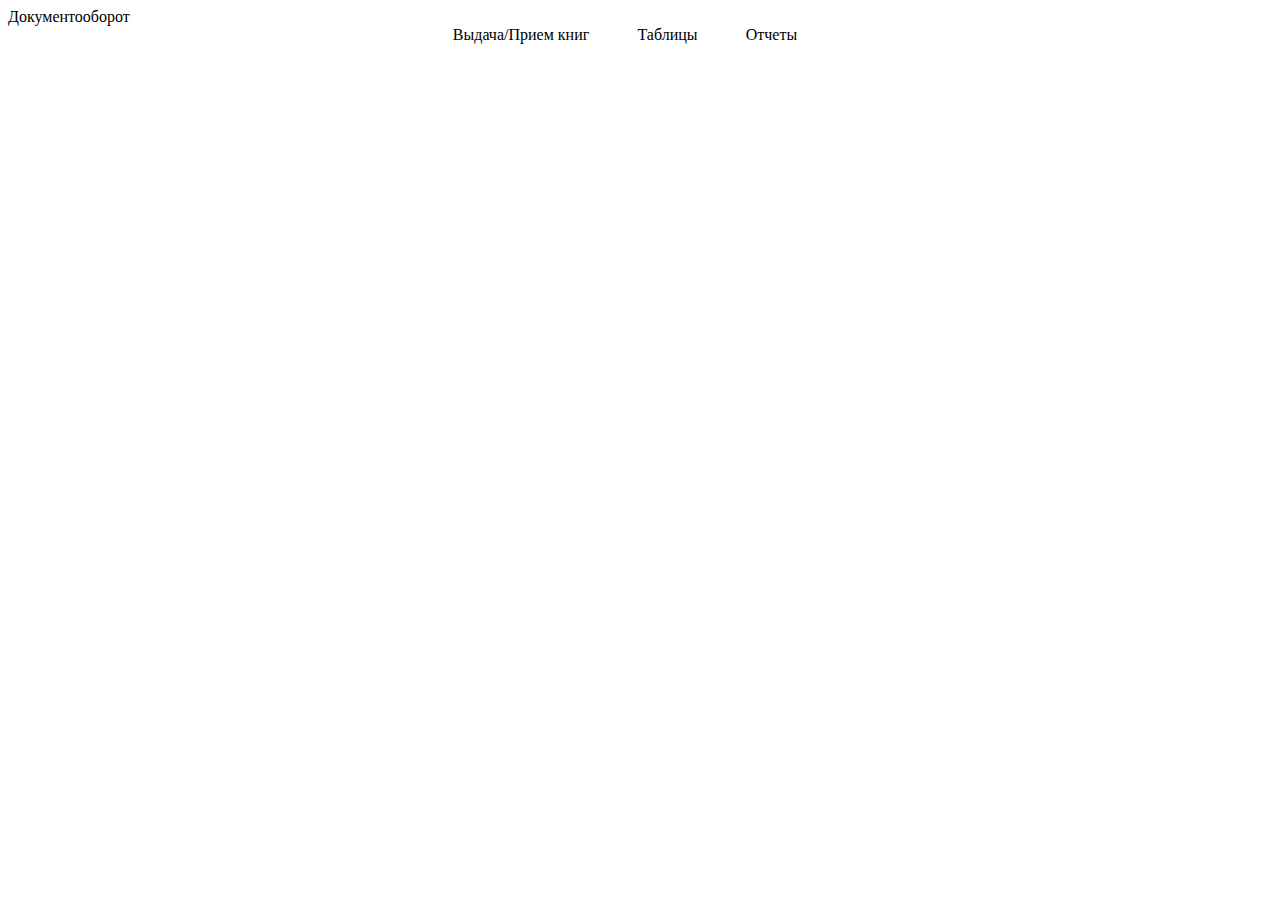
==== admin.html @ f5ee91d2 "initial" ====
<html>
<head>
    <title>Документооборот</title>
</head>
<body>
        Документооборот
        <div id = "header">
            <div id="menu">
                <div id = "takegive" class = "btns">Выдача/Прием книг</div>
                <div id = "tables" class = "btns">Таблицы
                    <ul class="submenu">
                        <li class = "tables"><div class = "btns" id = "pupil">Ученики</div></li>
                        <li class = "tables"><div class = "btns" id = "staff">Сотрудники</div></li>
                        <li class = "tables"><div class = "btns" id = "Sbooks">Учебники</div></li>
                        <li class = "tables"><div class = "btns" id = "books">Книги</div></li>
                        <li class = "tables"><div class = "btns" id = "class">Классы</div></li>
                        <li class = "tables"><div class = "btns" id = "TakeHistory">Выдача книг</div></li>
                    </ul>
                </div>
                <div class = "btns" id = "reports">Отчеты
                    <ul class="submenu">
                        <li class = "tables"><div class = "btns" id = "duty">плейсхолдер</div></li>
                    </ul>
                </div>
                <div id = "shapbtns" style="display: none;">
                    <button id ="addbtn">Добавить</button>
                </div>
            </div>
        </div>
        <div id = "main">
            <div id = "maindata" style="height: 90%; overflow: auto;">
                <div class = "data" id = "pupil" style = "display: none;">Ученики</div>
                <div class = "data" id = "staff" style = "display: none;">Сотрудники</div>
                <div class = "data" id = "Sbooks" style = "display: none;">Учебники</div>
                <div class = "data" id = "books" style = "display: none;">Книги</div>
                <div class = "data" id = "class" style = "display: none;">Классы</div>
                <div class = "data" id = "TakeHistory" style = "display: none;">Выдача книг</div>
                <div class = "data" id = "duty" style = "display: none;">Просроченные книги</div>
            </div>
            <div id = "pages" style="height: 5%; overflow: auto;">
                <div class = "pages" id = "pupil" style = "display: none;"></div>
                <div class = "pages" id = "staff" style = "display: none;"></div>
                <div class = "pages" id = "Sbooks" style = "display: none;"></div>
                <div class = "pages" id = "books" style = "display: none;"></div>
                <div class = "pages" id = "class" style = "display: none;"></div>
                <div class = "pages" id = "TakeHistory" style = "display: none;"></div>
                <div class = "pages" id = "duty" style = "display: none;"></div>
            </div>
        </div>
</body>
<link href = "style.css" rel="stylesheet" type="text/css"></style>
</html>
---- style.css ----
#header {
    text-align: center;
}
.tablehead {
    background-color: #888;
    color: white;
  }
.table {
    display: inline-block;
    border: solid 1px black; 
    padding: 2px;
}
nav {
    width: 660px;
    margin: 0 auto 30px;
}
#tables {
    width: 7%;
}
ul {
    list-style: none; 
    margin: 0;
    padding: 0;
}
#menu > div {
    display: inline-block;
    margin-right: 30px;
    position: relative;
}
.topmenu li:hover {
    cursor: pointer;
}
.tables:hover {
    background-color: black;
    color: white;
}
.topmenu > li:last-child {
    margin-right: 0;
}
a {
    display: block;
    padding: 10px 15px;
    text-decoration: none;
    outline: none;
}
.submenu {
    position: absolute;
    top: 100%;
    left: 0;
    width: 100%;
    z-index: 10;
    -webkit-transition: 0.5s ease-in-out;
    -moz-transition: 0.5s ease-in-out;
    -o-transition: 0.5s ease-in-out;
    transition: 0.5s ease-in-out;
    background-color: white;
}
#menu .submenu {
    display: none;
}
#menu #tables:hover .submenu {
    display: block;
}
#menu ul li:hover .submenu {
    display: block;
}
#menu #reports:hover .submenu {
    display: block;
}
.btns:hover{
    cursor: pointer;
}
#pages .page{
    display: inline-block;
    padding: 10px;
    border: 1px solid;
}
#pages .page:hover{
    cursor: pointer;
    background-color: teal;
}
.modal {
    display: none; /* Hidden by default */
    position: fixed; /* Stay in place */
    z-index: 1; /* Sit on top */
    padding-top: 100px; /* Location of the box */
    left: 0;
    top: 0;
    width: 100%; /* Full width */
    height: 100%; /* Full height */
    overflow: auto; /* Enable scroll if needed */
    background-color: rgb(0,0,0); /* Fallback color */
    background-color: rgba(0,0,0,0.4); /* Black w/ opacity */
}
.modal-content {
    background-color: #fefefe;
    margin: auto;
    padding: 20px;
    border: 1px solid #888;
    width: 80%;
    overflow: auto;
}
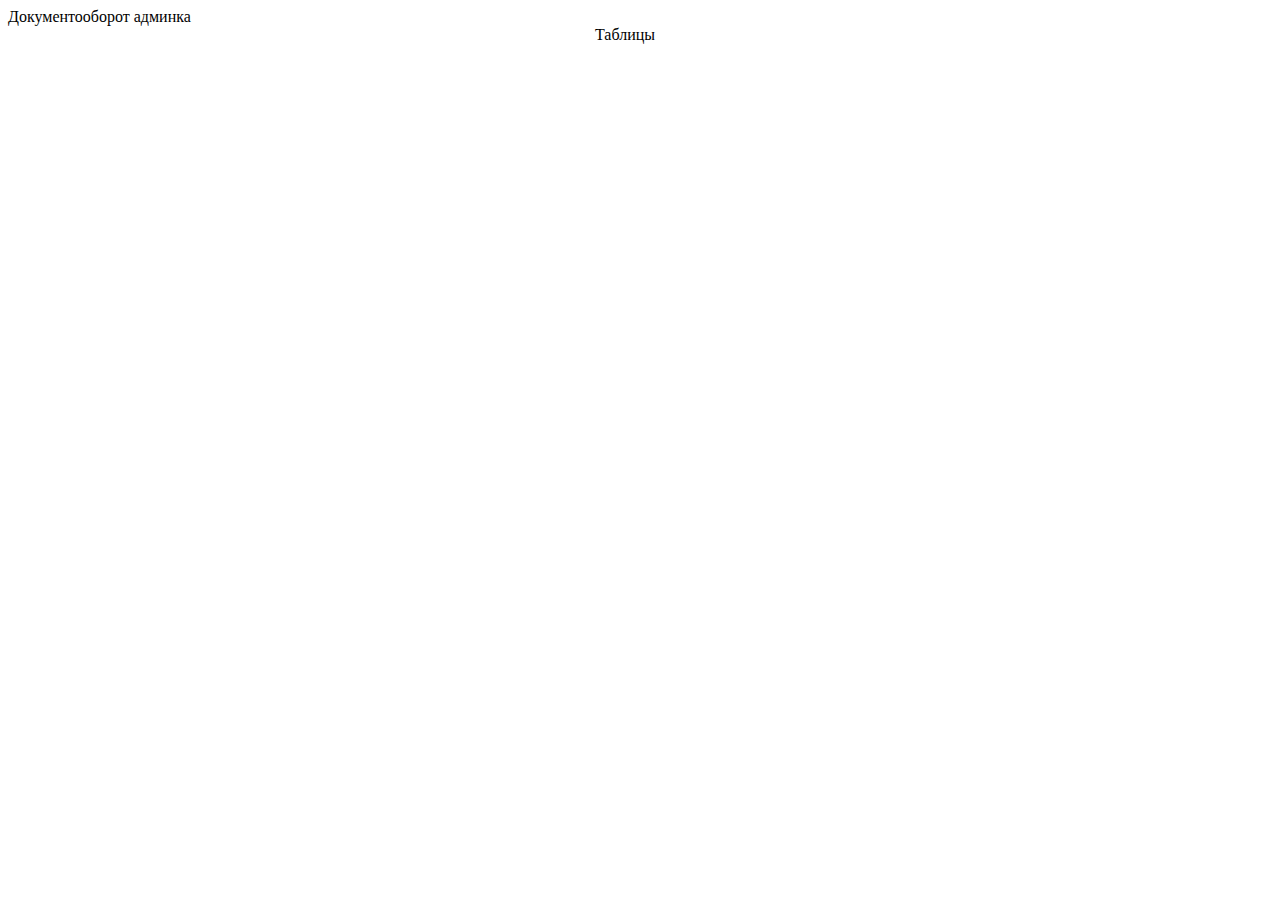
==== commit 5e5e144a: "table and page switch" ====
--- a/admin.html
+++ b/admin.html
@@ -1,52 +1,42 @@
 <html>
 <head>
-    <title>Документооборот</title>
+    <title>Документооборот админка</title>
 </head>
 <body>
-        Документооборот
-        <div id = "header">
-            <div id="menu">
-                <div id = "takegive" class = "btns">Выдача/Прием книг</div>
-                <div id = "tables" class = "btns">Таблицы
-                    <ul class="submenu">
-                        <li class = "tables"><div class = "btns" id = "pupil">Ученики</div></li>
-                        <li class = "tables"><div class = "btns" id = "staff">Сотрудники</div></li>
-                        <li class = "tables"><div class = "btns" id = "Sbooks">Учебники</div></li>
-                        <li class = "tables"><div class = "btns" id = "books">Книги</div></li>
-                        <li class = "tables"><div class = "btns" id = "class">Классы</div></li>
-                        <li class = "tables"><div class = "btns" id = "TakeHistory">Выдача книг</div></li>
-                    </ul>
-                </div>
-                <div class = "btns" id = "reports">Отчеты
-                    <ul class="submenu">
-                        <li class = "tables"><div class = "btns" id = "duty">плейсхолдер</div></li>
-                    </ul>
-                </div>
-                <div id = "shapbtns" style="display: none;">
-                    <button id ="addbtn">Добавить</button>
-                </div>
+    <div id="myModal" class="modal">
+        <div class = "modal-content">
+            <div>
+                <button id="addclose">Добавить</button>
+                <button id="close">Отмена</button><br>
+                <div id="modaldata"></div>
             </div>
         </div>
-        <div id = "main">
-            <div id = "maindata" style="height: 90%; overflow: auto;">
-                <div class = "data" id = "pupil" style = "display: none;">Ученики</div>
-                <div class = "data" id = "staff" style = "display: none;">Сотрудники</div>
-                <div class = "data" id = "Sbooks" style = "display: none;">Учебники</div>
-                <div class = "data" id = "books" style = "display: none;">Книги</div>
-                <div class = "data" id = "class" style = "display: none;">Классы</div>
-                <div class = "data" id = "TakeHistory" style = "display: none;">Выдача книг</div>
-                <div class = "data" id = "duty" style = "display: none;">Просроченные книги</div>
+    </div>
+    Документооборот админка
+    <div id = "header">
+        <div id="menu">
+            <div id = "tables" class = "btns">Таблицы
+                <ul class="submenu">
+                    <li class = "tables"><div class = "btns" id = "pupils">Пользователи</div></li>
+                    <li class = "tables"><div class = "btns" id = "access">Пользовательский доступ</div></li>
+                </ul>
             </div>
-            <div id = "pages" style="height: 5%; overflow: auto;">
-                <div class = "pages" id = "pupil" style = "display: none;"></div>
-                <div class = "pages" id = "staff" style = "display: none;"></div>
-                <div class = "pages" id = "Sbooks" style = "display: none;"></div>
-                <div class = "pages" id = "books" style = "display: none;"></div>
-                <div class = "pages" id = "class" style = "display: none;"></div>
-                <div class = "pages" id = "TakeHistory" style = "display: none;"></div>
-                <div class = "pages" id = "duty" style = "display: none;"></div>
+            <div id = "shapbtns" style="display: none;">
+                <button id ="addbtn">Добавить</button>
             </div>
         </div>
+    </div>
+    <div id = "main">
+        <div id = "maindata" style="height: 90%; overflow: auto;">
+            <div class = "data" id = "people" style = "display: none;">Пользователи</div>
+            <div class = "data" id = "access" style = "display: none;">Пользовательский доступ</div>
+        </div>
+        <div id = "pages" style="height: 5%; overflow: auto;">
+            <div class = "pages" id = "people" style = "display: none;"></div>
+            <div class = "pages" id = "access" style = "display: none;"></div>
+        </div>
+    </div>
 </body>
 <link href = "style.css" rel="stylesheet" type="text/css"></style>
+<script src = "indexadmin.js"></script>
 </html>